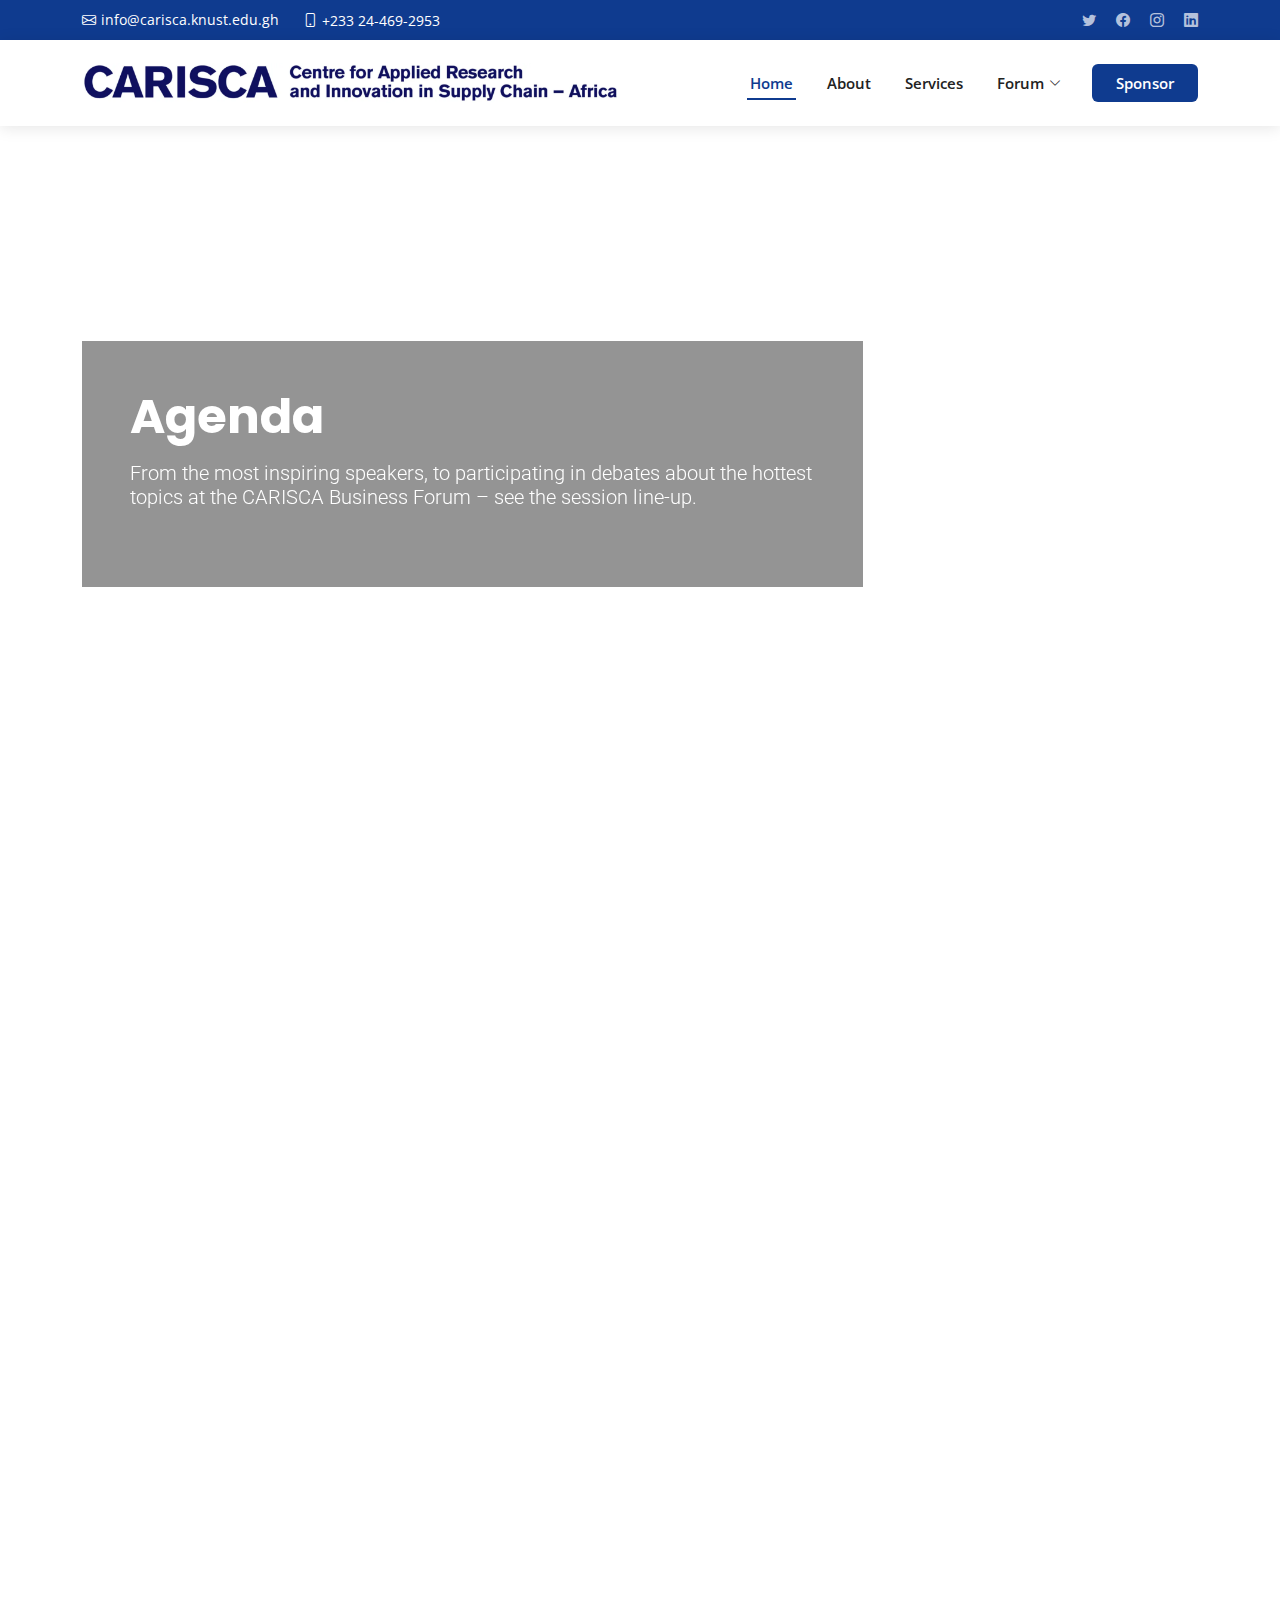
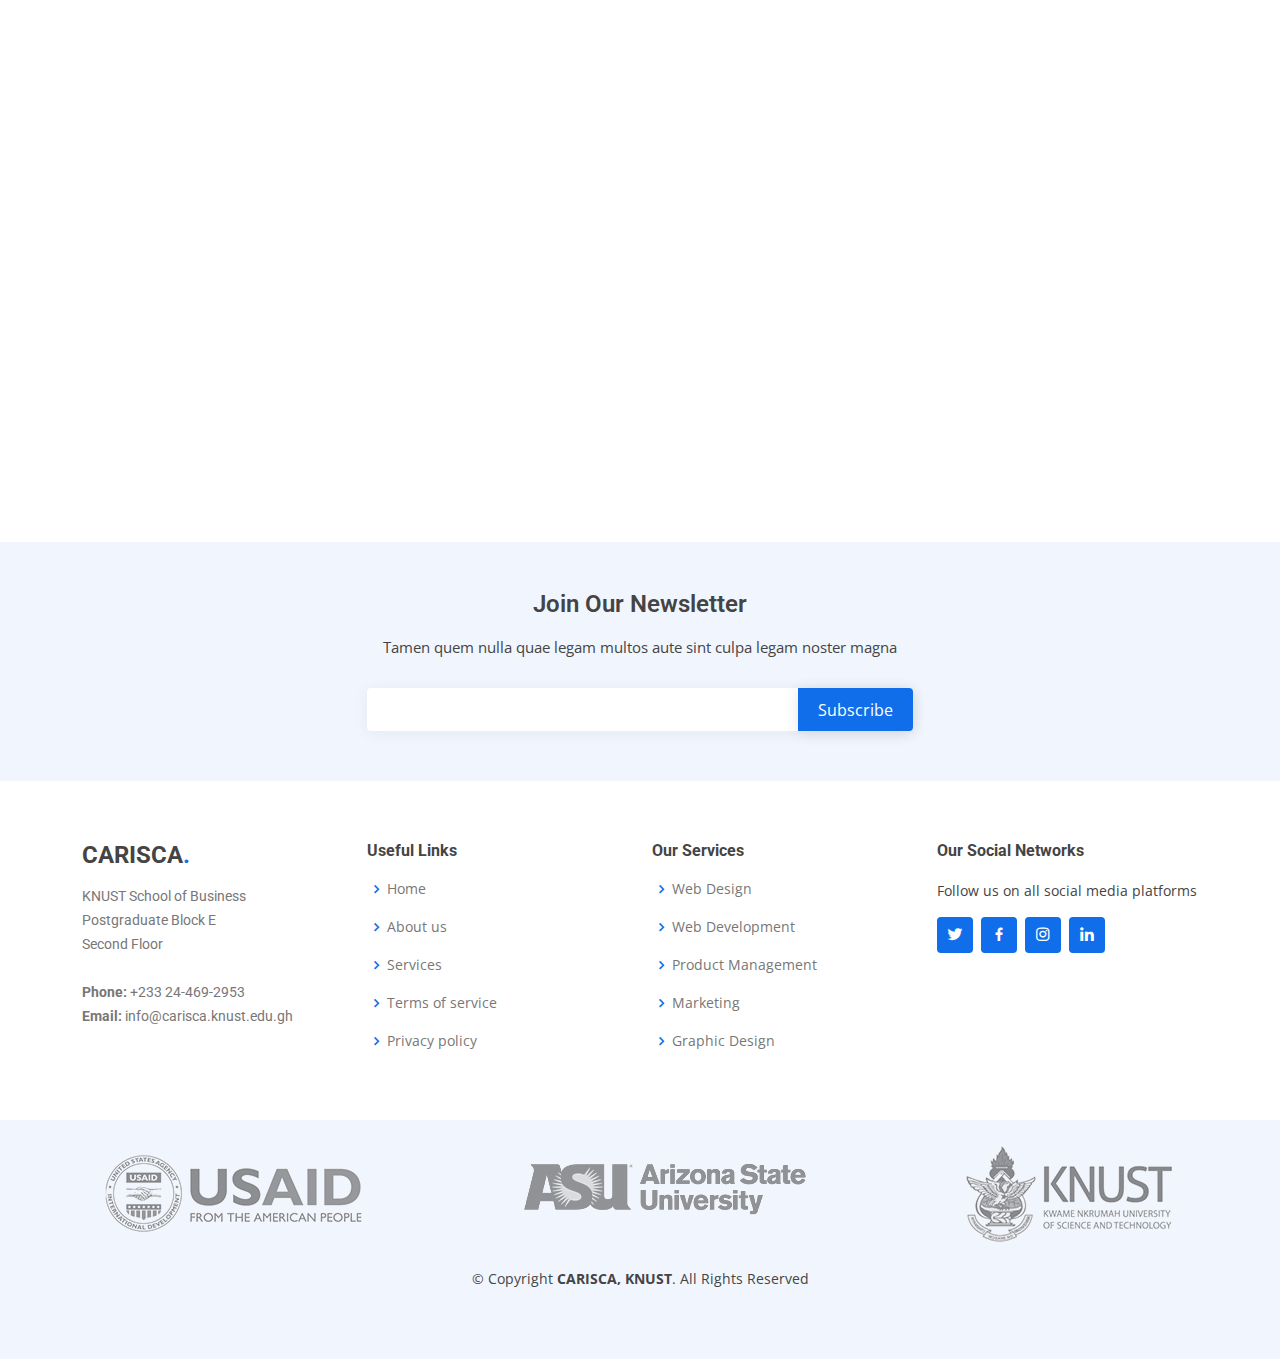
==== agenda.html @ 2a976075 "Done" ====
<!DOCTYPE html>
<html lang="en">

<head>
  <meta charset="utf-8">
  <meta content="width=device-width, initial-scale=1.0" name="viewport">

  <title>CARISCA Buisness Forum - Navigating the Future of Supply Chains in Africa</title>
  <meta content="" name="description">
  <meta content="" name="keywords">

  <!-- Favicons -->
  <link rel="apple-touch-icon" sizes="180x180" href="./public/android-chrome-192x192.png">
  <link rel="icon" type="image/png" sizes="32x32" href="./public/favicon-32x32.png">
  <link rel="icon" type="image/png" sizes="16x16" href="./public/favicon-16x16.png">
  <link rel="manifest" href="./public/site.webmanifest">

  <!-- Google Fonts -->
  <link href="https://fonts.googleapis.com/css?family=Open+Sans:300,300i,400,400i,600,600i,700,700i|Roboto:300,300i,400,400i,500,500i,600,600i,700,700i|Poppins:300,300i,400,400i,500,500i,600,600i,700,700i" rel="stylesheet">

  <!-- Vendor CSS Files -->
  <link href="assets/vendor/aos/aos.css" rel="stylesheet">
  <link href="assets/vendor/bootstrap/css/bootstrap.min.css" rel="stylesheet">
  <link href="assets/vendor/bootstrap-icons/bootstrap-icons.css" rel="stylesheet">
  <link href="assets/vendor/boxicons/css/boxicons.min.css" rel="stylesheet">
  <link href="assets/vendor/glightbox/css/glightbox.min.css" rel="stylesheet">
  <link href="assets/vendor/swiper/swiper-bundle.min.css" rel="stylesheet">

  <!-- Template Main CSS File -->
  <link href="assets/css/style.css" rel="stylesheet">

</head>

<body>

  <!-- ======= Top Bar ======= -->
  <section id="topbar" class="d-flex align-items-center">
    <div class="container d-flex justify-content-center justify-content-md-between">
      <div class="contact-info d-flex align-items-center">
        <i class="bi bi-envelope d-flex align-items-center"><a href="mailto:contact@example.com">info@carisca.knust.edu.gh</a></i>
        <i class="bi bi-phone d-flex align-items-center ms-4"><span>+233 24-469-2953</span></i>
      </div>
      <div class="social-links d-none d-md-flex align-items-center">
        <a href="#" class="twitter"><i class="bi bi-twitter"></i></a>
        <a href="https://www.facebook.com/carisca.supply.chain" target="_blank" class="facebook"><i class="bi bi-facebook"></i></a>
        <a href="#" class="instagram"><i class="bi bi-instagram"></i></a>
        <a href="https://www.linkedin.com/company/carisca/" target="_blank" class="linkedin"><i class="bi bi-linkedin"></i></i></a>
      </div>
    </div>
  </section>

  <!-- ======= Header ======= -->
  <header id="header" class="d-flex align-items-center">
    <div class="container d-flex align-items-center justify-content-between">

      <!-- <h1 class="logo"><a href="index.html"><img src="./assets/img/logo.webp" alt=""><span>.</span></a></h1> -->
      <!-- Uncomment below if you prefer to use an image logo -->
      <a href="index.html" class="logo"><img src="assets/img/logo.webp" alt="logo"></a>

      <nav id="navbar" class="navbar">
        <ul>
          <li><a class="nav-link scrollto active" href="./index.html">Home</a></li>
          <li><a class="nav-link scrollto" href="./index.html#about">About</a></li>
          <li><a class="nav-link scrollto" href="./index.html#services">Services</a></li>
          <!-- <li><a class="nav-link scrollto " href="#portfolio">Portfolio</a></li> -->
          <li class="dropdown"><a href="#"><span>Forum</span> <i class="bi bi-chevron-down"></i></a>
            <ul>
              <li><a href="./agenda.html">Agenda</a></li>
              <li><a href="./speakers.html">Speakers</a></li>
              <!-- <li><a href="#">Drop Down 3</a></li>
              <li><a href="#">Drop Down 4</a></li> -->
            </ul>
          </li>
        
          <li><a class="nav-link scrollto btn btn-primary text-white px-lg-4 px-2 py-2 mx-lg-0 mx-3" href="./sponsors.html" style="background-color: rgb(15, 59, 143);">Sponsor</a></li>
        </ul>
        <i class="bi bi-list mobile-nav-toggle"></i>
      </nav><!-- .navbar -->

    </div>
  </header><!-- End Header -->

  <!-- ======= Hero Section ======= -->
  <section id="hero" class="d-flex align-items-center justify-content-start sponsor">
    <div class="container d-flex flex-column justify-content-start align-items-start sponsor" data-aos="zoom-out" data-aos-delay="100">
     <div class="container-bg d-flex flex-column justify-content-start align-items-start sponsor px-lg-5 px-5">
      <h1 class="text-start container-heading">Agenda</h1>
      <!-- <h2 class="mb-0 pb-0 fw-light text-start">at the 2024 CARISCA Business Forum</h2> -->
      <h2 class="text-start mt-3 fw-light fs-5">From the most inspiring speakers, to participating in debates about the hottest topics at the CARISCA Business Forum – see the session line-up. </h2>
      <div class="countdown d-flex justify-content-center d-none" data-count="2024/06/29">
       
      </div>
      <div class="d-flex justify-content-center my-0 py-0">
        <!-- <a href="#about" class="btn-get-started scrollto py-lg-4 px-lg-5 py-3 px-3">GET STARTED</a> -->
        <!-- <a href="https://www.youtube.com/watch?v=jDDaplaOz7Q" class="glightbox btn-watch-video"><i class="bi bi-play-circle"></i><span>Watch Video</span></a> -->
      </div>
     </div>
    </div>
  </section><!-- End Hero -->

  <main id="main">

     <!-- ======= Portfolio Section ======= -->
    <section id="portfolio" class="portfolio">
      <div class="container" data-aos="fade-up">

        <div class="section-title">
          <h2>Agenda</h2>
          <h3>Check our <span>Outline</span></h3>
          <!-- <p>Ut possimus qui ut temporibus culpa velit eveniet modi omnis est adipisci expedita at voluptas atque vitae autem.</p> -->
        </div>

        <div class="row" data-aos="fade-up" data-aos-delay="100">
          <div class="col-lg-12 d-flex justify-content-center">
            <ul class="d-flex gap-3" id="portfolio-flters">
              <!-- <li data-filter="*" class="filter-active">All</li> -->
              <li class="d-flex active flex-column justify-content-start align-items-start btn btn-secondary text-white rounded-0 py-3 px-4" data-filter="*">
                <span>All</span>
                <span class="fs-3">Days</span>
              </li>
              <li class="d-flex  flex-column justify-content-start align-items-start btn btn-secondary text-white rounded-0 py-3 px-4" data-filter=".filter-app">
                <span>Mon</span>
                <span class="fs-3">29th</span>
              </li>
              <li class="d-flex flex-column justify-content-start align-items-start btn btn-secondary text-white rounded-0 py-3 px-4" data-filter=".filter-card">  <span>Tue</span>
                <span class="fs-3">30th</span></li>
              <!-- <li data-filter=".filter-web">Web</li> -->
            </ul>
          </div>
        </div>

        <div class="row portfolio-container" data-aos="fade-up" data-aos-delay="200">

          <div class="portfolio-item filter-app">


           <div>
            <div class="d-flex align-items-center mb-2 gap-3">
              <span class="text-nowrap fw-bold">10:00 (GMT)</span><span style="height: 1px; width: 100%; background-color: black;"></span>
            </div>
            <div class="d-flex" >
              <div style="height: 8rem; width: 8rem;">
                <img src="https://ucarecdn.com/b5e0e4f6-4a19-4323-9540-49d0b936130b/" class="img-fluid" alt="">
              </div>
              <div class="d-flex justify-content-between align-items-center w-100">
                <div class="h-100 d-flex flex-column py-4 mx-2">
                  <span class="text-secondary">CONFERENCE . 10:00 - 12:00</span>
                  <a href="#" class="fw-bold d-block text-dark mt-3">KEYNOTE 1</a>
                </div>
                <div class="h-100 d-flex flex-column py-4 mx-2">
                  <span class="text-secondary">SPONSORED BY</span>
                  <a href="#" class="fw-bold d-block text-dark mt-3">CARISCA</a>
                </div>

              </div>
            </div>
           </div>


           <div class="my-4">
            <div class="d-flex align-items-center mb-2 gap-3">
              <span class="text-nowrap fw-bold">12:00 (GMT)</span><span style="height: 1px; width: 100%; background-color: black;"></span>
            </div>
            <div class="d-flex" >
              <div style="height: 8rem; width: 8rem;">
                <img src="https://ucarecdn.com/f7b6868a-5d9a-4ca3-bba3-954fb59bf1e2/" class="img-fluid" alt="">
              </div>
              <div class="h-100 d-flex flex-column py-4 mx-2">
                <span class="text-secondary">CONFERENCE . 10:00 - 12:00</span>
                <a href="#" class="fw-bold d-block text-dark mt-3">Importance of supply chain</a>
              </div>
            </div>
           </div>

           <div class="my-4">
            <div class="d-flex align-items-center mb-2 gap-3">
              <span class="text-nowrap fw-bold">3:00 (GMT)</span><span style="height: 1px; width: 100%; background-color: black;"></span>
            </div>
            <div class="d-flex" >
              <div style="height: 8rem; width: 8rem;">
                <img src="https://ucarecdn.com/828ec347-2ff7-4344-a087-431bdce0287c/" class="img-fluid" alt="">
              </div>
              <div class="h-100 d-flex flex-column py-4 mx-2">
                <span class="text-secondary">CONFERENCE . 10:00 - 12:00</span>
                <a href="#" class="fw-bold d-block text-dark mt-3">Navigating the future of supply chain</a>
              </div>
            </div>
           </div>


          </div>


          <div class="portfolio-item filter-card">

            <div class="my-4">
              <div class="d-flex align-items-center mb-2 gap-3">
                <span class="text-nowrap fw-bold">12:00 (GMT)</span><span style="height: 1px; width: 100%; background-color: black;"></span>
              </div>
              <div class="d-flex" >
                <div style="height: 8rem; width: 8rem;">
                  <img src="https://ucarecdn.com/f7b6868a-5d9a-4ca3-bba3-954fb59bf1e2/" class="img-fluid" alt="">
                </div>
                <div class="h-100 d-flex flex-column py-4 mx-2">
                  <span class="text-secondary">CONFERENCE . 10:00 - 12:00</span>
                  <a href="#" class="fw-bold d-block text-dark mt-3">Importance of supply chain</a>
                </div>
              </div>
             </div>

             <div class="my-4">
              <div class="d-flex align-items-center mb-2 gap-3">
                <span class="text-nowrap fw-bold">3:00 (GMT)</span><span style="height: 1px; width: 100%; background-color: black;"></span>
              </div>
              <div class="d-flex" >
                <div style="height: 8rem; width: 8rem;">
                  <img src="https://ucarecdn.com/828ec347-2ff7-4344-a087-431bdce0287c/" class="img-fluid" alt="">
                </div>
                <div class="d-flex justify-content-between align-items-center w-100">

                  <div class="h-100 d-flex flex-column py-4 mx-2">
                    <span class="text-secondary">CONFERENCE . 10:00 - 12:00</span>
                    <a href="#" class="fw-bold d-block text-dark mt-3">Business Forum</a>
                  </div>
                  <div class="h-100 d-flex flex-column py-4 mx-2">
                    <span class="text-secondary">SPONSORED BY</span>
                    <a href="#" class="fw-bold d-block text-dark mt-3">KNUST</a>
                  </div>
                </div>
              </div>
             </div>


 
 
           </div>

          

        </div>

      </div>
    </section> 
  </main>
    
    <!-- End Portfolio Section  -->
   


  <!-- ======= Footer ======= -->
  <footer id="footer">

    <div class="footer-newsletter">
      <div class="container">
        <div class="row justify-content-center">
          <div class="col-lg-6">
            <h4>Join Our Newsletter</h4>
            <p>Tamen quem nulla quae legam multos aute sint culpa legam noster magna</p>
            <form action="" method="post">
              <input type="email" name="email"><input type="submit" value="Subscribe">
            </form>
          </div>
        </div>
      </div>
    </div>

    <div class="footer-top">
      <div class="container">
        <div class="row">

          <div class="col-lg-3 col-md-6 footer-contact">
            <h3>CARISCA<span>.</span></h3>
            <p>
              KNUST School of Business

<br>
Postgraduate Block E<br>
Second Floor  <br><br>
              <strong>Phone:</strong> +233 24-469-2953<br>
              <strong>Email:</strong> info@carisca.knust.edu.gh<br>
            </p>
          </div>

          <div class="col-lg-3 col-md-6 footer-links">
            <h4>Useful Links</h4>
            <ul>
              <li><i class="bx bx-chevron-right"></i> <a href="#">Home</a></li>
              <li><i class="bx bx-chevron-right"></i> <a href="#">About us</a></li>
              <li><i class="bx bx-chevron-right"></i> <a href="#">Services</a></li>
              <li><i class="bx bx-chevron-right"></i> <a href="#">Terms of service</a></li>
              <li><i class="bx bx-chevron-right"></i> <a href="#">Privacy policy</a></li>
            </ul>
          </div>

          <div class="col-lg-3 col-md-6 footer-links">
            <h4>Our Services</h4>
            <ul>
              <li><i class="bx bx-chevron-right"></i> <a href="#">Web Design</a></li>
              <li><i class="bx bx-chevron-right"></i> <a href="#">Web Development</a></li>
              <li><i class="bx bx-chevron-right"></i> <a href="#">Product Management</a></li>
              <li><i class="bx bx-chevron-right"></i> <a href="#">Marketing</a></li>
              <li><i class="bx bx-chevron-right"></i> <a href="#">Graphic Design</a></li>
            </ul>
          </div>

          <div class="col-lg-3 col-md-6 footer-links">
            <h4>Our Social Networks</h4>
            <p>Follow us on all social media platforms</p>
            <div class="social-links mt-3">
              <a href="#" class="twitter"><i class="bx bxl-twitter"></i></a>
              <a href="#" class="facebook"><i class="bx bxl-facebook"></i></a>
              <a href="#" class="instagram"><i class="bx bxl-instagram"></i></a>
              <!-- <a href="#" class="google-plus"><i class="bx bxl-skype"></i></a> -->
              <a href="#" class="linkedin"><i class="bx bxl-linkedin"></i></a>
            </div>
          </div>

        </div>
      </div>
    </div>

    <div class="container py-4 flex justify-content-center align-items-center">
     <img src="./assets/img/trilogo1.jpg" class="mx-auto d-block footer-img" alt="" style="mix-blend-mode: darken;">
     <p class="text-center mt-4"> &copy; Copyright <strong><span>CARISCA, KNUST</span></strong>. All Rights Reserved</p>
    </div>
   
    </div>
  </footer><!-- End Footer -->

  <div id="preloader"></div>
  <a href="#" class="back-to-top d-flex align-items-center justify-content-center"><i class="bi bi-arrow-up-short"></i></a>

  <!-- Vendor JS Files -->
  <script src="assets/vendor/purecounter/purecounter_vanilla.js"></script>
  <script src="assets/vendor/aos/aos.js"></script>
  <script src="assets/vendor/bootstrap/js/bootstrap.bundle.min.js"></script>
  <script src="assets/vendor/glightbox/js/glightbox.min.js"></script>
  <script src="assets/vendor/isotope-layout/isotope.pkgd.min.js"></script>
  <script src="assets/vendor/swiper/swiper-bundle.min.js"></script>
  <script src="assets/vendor/waypoints/noframework.waypoints.js"></script>
  <script src="assets/vendor/php-email-form/validate.js"></script>

  <!-- Template Main JS File -->
  <script src="assets/js/main.js"></script>

</body>

</html>
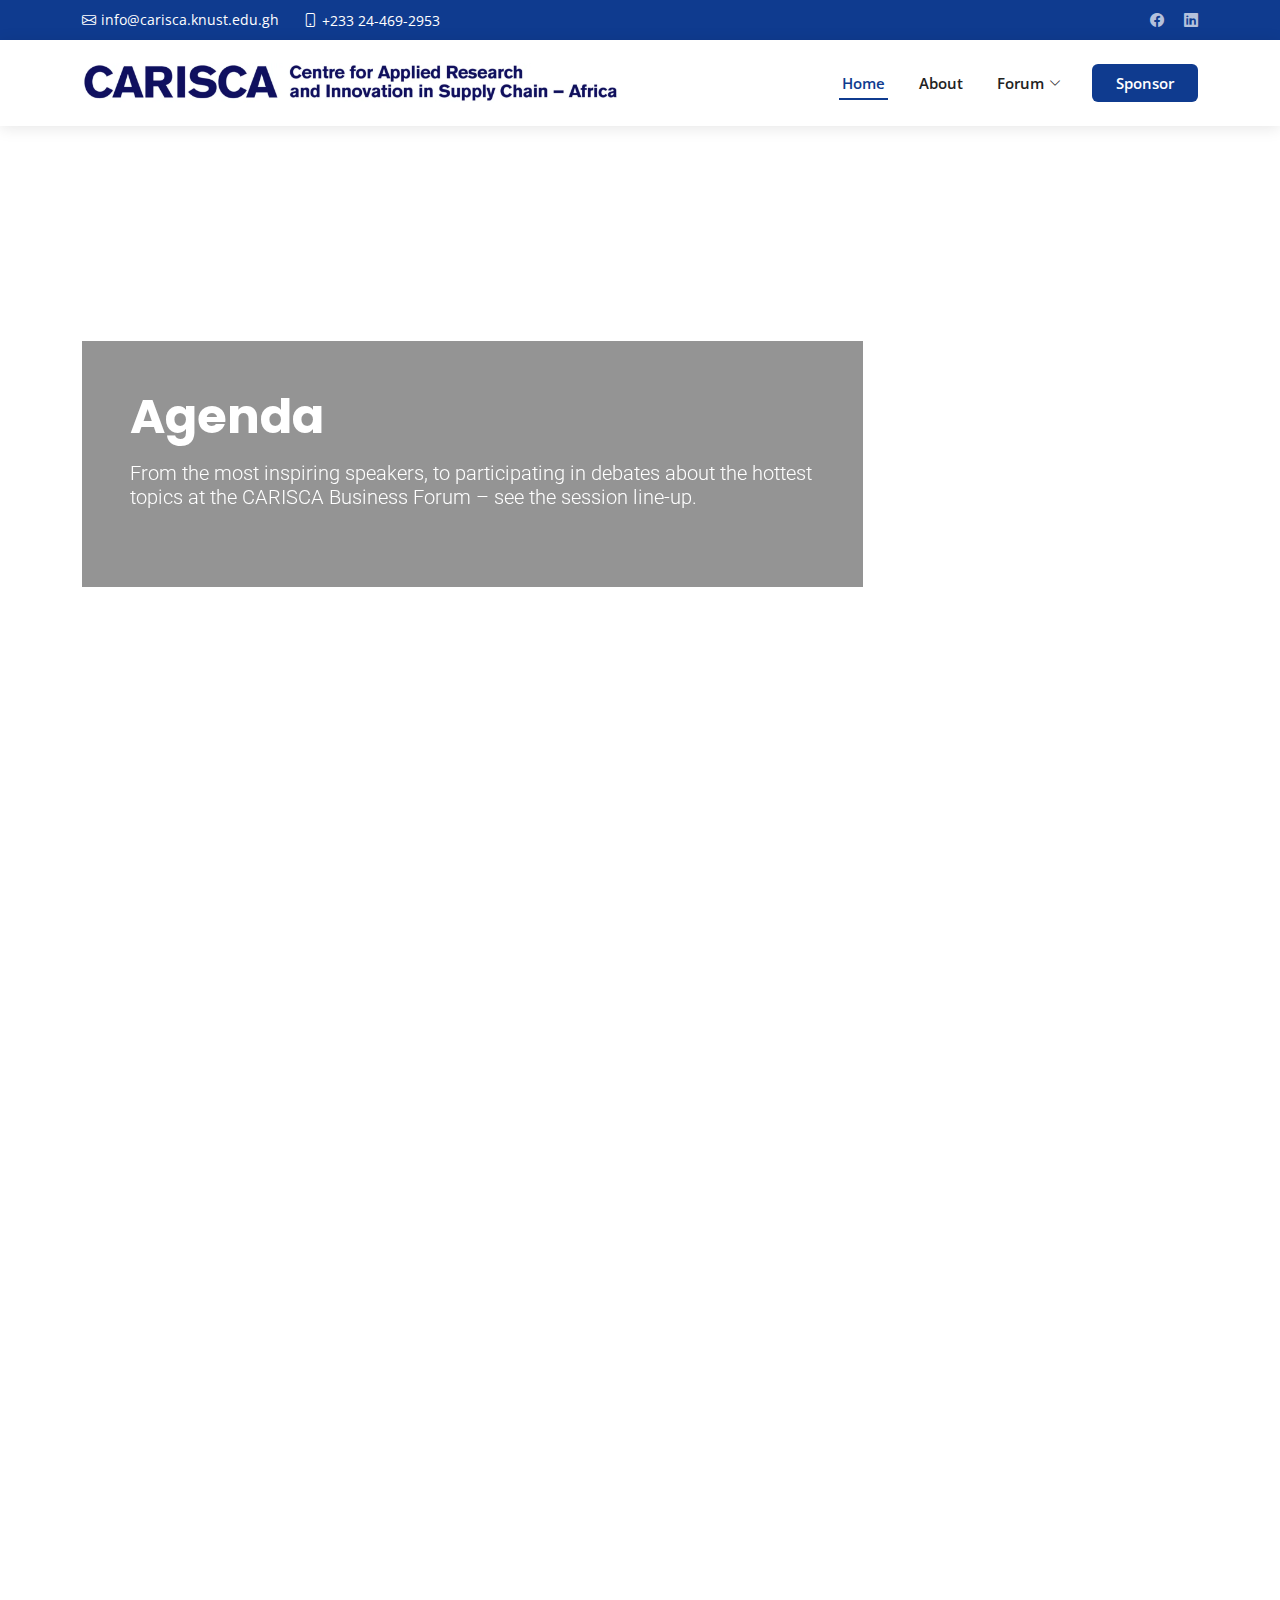
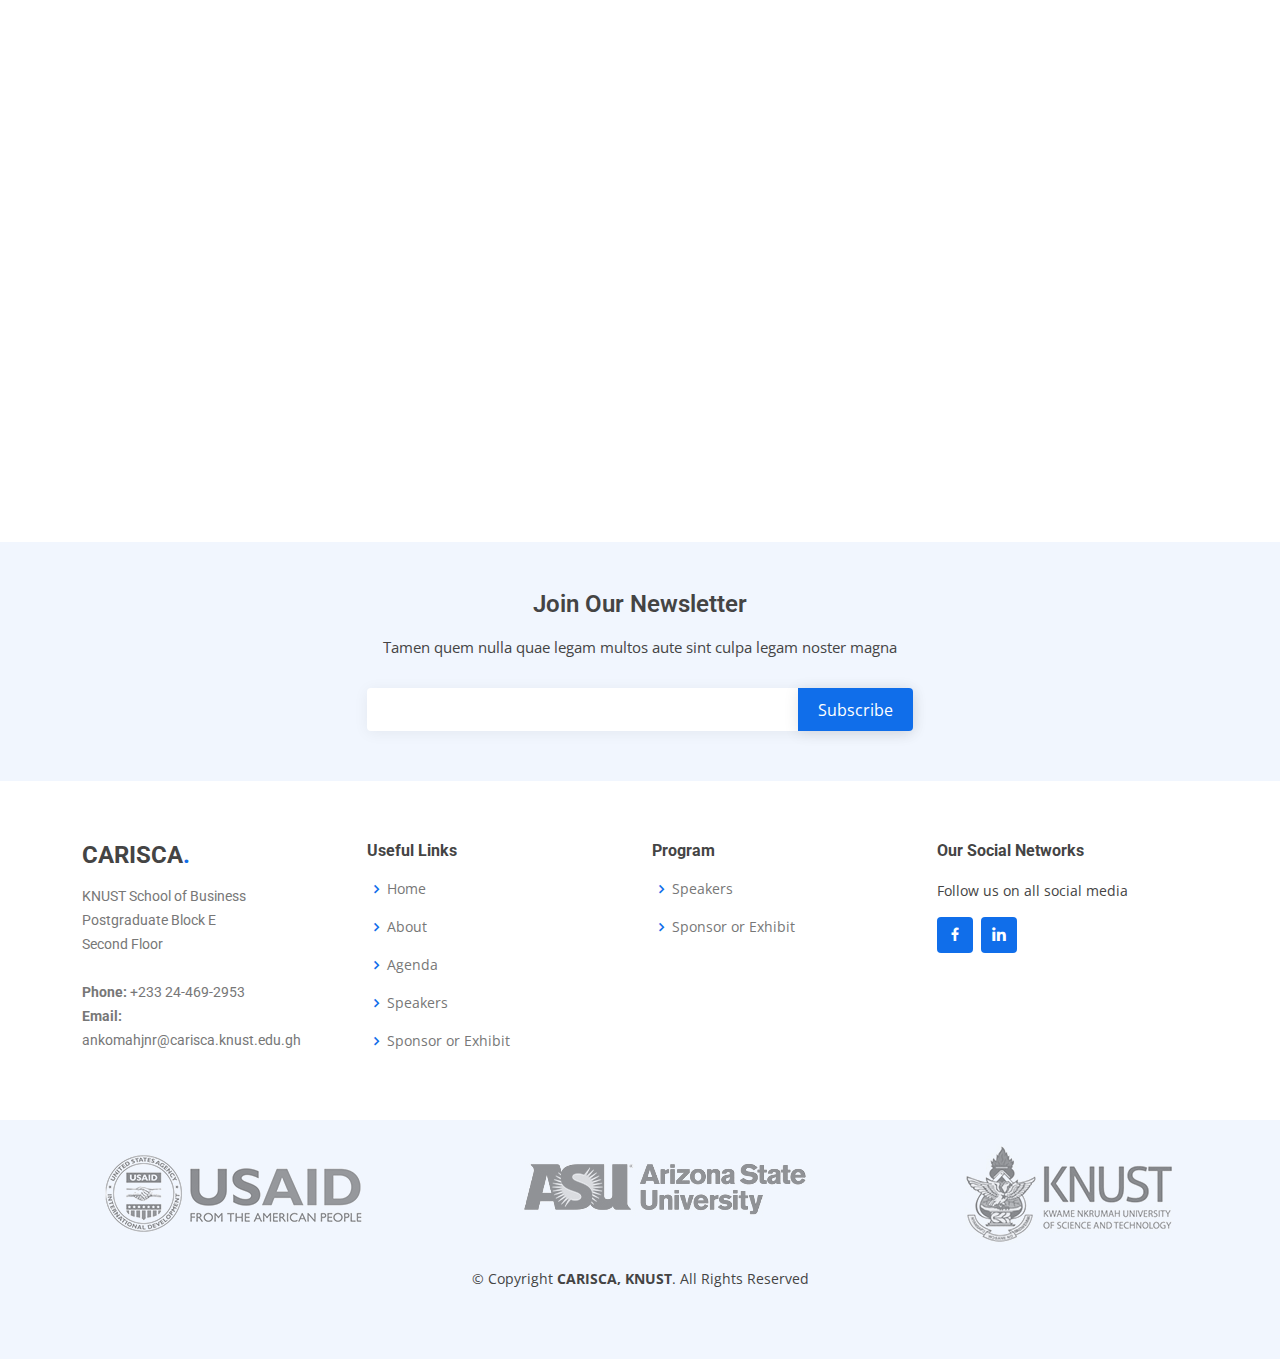
==== commit ba55244b: "Done" ====
--- a/agenda.html
+++ b/agenda.html
@@ -41,9 +41,8 @@
         <i class="bi bi-phone d-flex align-items-center ms-4"><span>+233 24-469-2953</span></i>
       </div>
       <div class="social-links d-none d-md-flex align-items-center">
-        <a href="#" class="twitter"><i class="bi bi-twitter"></i></a>
+       
         <a href="https://www.facebook.com/carisca.supply.chain" target="_blank" class="facebook"><i class="bi bi-facebook"></i></a>
-        <a href="#" class="instagram"><i class="bi bi-instagram"></i></a>
         <a href="https://www.linkedin.com/company/carisca/" target="_blank" class="linkedin"><i class="bi bi-linkedin"></i></i></a>
       </div>
     </div>
@@ -61,12 +60,12 @@
         <ul>
           <li><a class="nav-link scrollto active" href="./index.html">Home</a></li>
           <li><a class="nav-link scrollto" href="./index.html#about">About</a></li>
-          <li><a class="nav-link scrollto" href="./index.html#services">Services</a></li>
+          <!-- <li><a class="nav-link scrollto" href="./index.html#services">Services</a></li> -->
           <!-- <li><a class="nav-link scrollto " href="#portfolio">Portfolio</a></li> -->
           <li class="dropdown"><a href="#"><span>Forum</span> <i class="bi bi-chevron-down"></i></a>
             <ul>
               <li><a href="./agenda.html">Agenda</a></li>
-              <li><a href="./speakers.html">Speakers</a></li>
+              <!-- <li><a href="./speakers.html">Speakers</a></li> -->
               <!-- <li><a href="#">Drop Down 3</a></li>
               <li><a href="#">Drop Down 4</a></li> -->
             </ul>
@@ -229,16 +228,8 @@
                 </div>
               </div>
              </div>
-
-
- 
- 
            </div>
-
-          
-
-        </div>
-
+        </div>
       </div>
     </section> 
   </main>
@@ -269,15 +260,15 @@
         <div class="row">
 
           <div class="col-lg-3 col-md-6 footer-contact">
-            <h3>CARISCA<span>.</span></h3>
-            <p>
+              <h3>CARISCA<span>.</span></h3>
+              <p>
               KNUST School of Business
 
-<br>
-Postgraduate Block E<br>
-Second Floor  <br><br>
+              <br>
+              Postgraduate Block E<br>
+              Second Floor  <br><br>
               <strong>Phone:</strong> +233 24-469-2953<br>
-              <strong>Email:</strong> info@carisca.knust.edu.gh<br>
+              <strong>Email:</strong> ankomahjnr@carisca.knust.edu.gh<br>
             </p>
           </div>
 
@@ -285,31 +276,31 @@
             <h4>Useful Links</h4>
             <ul>
               <li><i class="bx bx-chevron-right"></i> <a href="#">Home</a></li>
-              <li><i class="bx bx-chevron-right"></i> <a href="#">About us</a></li>
-              <li><i class="bx bx-chevron-right"></i> <a href="#">Services</a></li>
-              <li><i class="bx bx-chevron-right"></i> <a href="#">Terms of service</a></li>
-              <li><i class="bx bx-chevron-right"></i> <a href="#">Privacy policy</a></li>
+              <li><i class="bx bx-chevron-right"></i> <a href="#">About</a></li>
+              <li><i class="bx bx-chevron-right"></i> <a href="#">Agenda</a></li>
+              <li><i class="bx bx-chevron-right"></i> <a href="#">Speakers</a></li>
+              <li><i class="bx bx-chevron-right"></i> <a href="#">Sponsor or Exhibit</a></li>
             </ul>
           </div>
 
           <div class="col-lg-3 col-md-6 footer-links">
-            <h4>Our Services</h4>
+            <h4>Program</h4>
             <ul>
-              <li><i class="bx bx-chevron-right"></i> <a href="#">Web Design</a></li>
-              <li><i class="bx bx-chevron-right"></i> <a href="#">Web Development</a></li>
-              <li><i class="bx bx-chevron-right"></i> <a href="#">Product Management</a></li>
+              <li><i class="bx bx-chevron-right"></i> <a href="#">Speakers</a></li>
+              <li><i class="bx bx-chevron-right"></i> <a href="#">Sponsor or Exhibit</a></li>
+              <!-- <li><i class="bx bx-chevron-right"></i> <a href="#">Product Management</a></li>
               <li><i class="bx bx-chevron-right"></i> <a href="#">Marketing</a></li>
-              <li><i class="bx bx-chevron-right"></i> <a href="#">Graphic Design</a></li>
+              <li><i class="bx bx-chevron-right"></i> <a href="#">Graphic Design</a></li> -->
             </ul>
           </div>
 
           <div class="col-lg-3 col-md-6 footer-links">
             <h4>Our Social Networks</h4>
-            <p>Follow us on all social media platforms</p>
+            <p>Follow us on all social media</p>
             <div class="social-links mt-3">
-              <a href="#" class="twitter"><i class="bx bxl-twitter"></i></a>
+              <!-- <a href="#" class="twitter"><i class="bx bxl-twitter"></i></a> -->
               <a href="#" class="facebook"><i class="bx bxl-facebook"></i></a>
-              <a href="#" class="instagram"><i class="bx bxl-instagram"></i></a>
+              <!-- <a href="#" class="instagram"><i class="bx bxl-instagram"></i></a> -->
               <!-- <a href="#" class="google-plus"><i class="bx bxl-skype"></i></a> -->
               <a href="#" class="linkedin"><i class="bx bxl-linkedin"></i></a>
             </div>
--- a/assets/css/style.css
+++ b/assets/css/style.css
@@ -538,8 +538,8 @@
 #hero .countdown div {
   text-align: center;
   margin: 10px;
-  width: 100px;
-  padding: 15px 0;
+  width: 70px;
+  padding: 5px 0;
   background: #ffffff25;
   border-top: 5px solid #fff;
   color: #fff;
@@ -1466,13 +1466,18 @@
   padding: 0;
   list-style: none;
   color: #444444;
-  text-align: center;
+  text-align: start;
   line-height: 20px;
   font-size: 14px;
 }
 
 .pricing .box ul li {
   padding-bottom: 16px;
+ /* list-style-image: url(../img/check-all.svg); */
+ list-style-position: inside;
+ list-style-type: decimal;
+ /* margin-left: 1rem; */
+ 
 }
 
 .pricing .box ul i {
@@ -1513,7 +1518,11 @@
 
 .pricing .featured h3 {
   color: #fff;
-  background: #106eea;
+  background: #daa520 ;
+}
+.pricing .featured-silver h3 {
+  color: #fff;
+  background: #d3d3d3 ;
 }
 
 .pricing .advanced {
@@ -1525,8 +1534,8 @@
   z-index: 1;
   font-size: 14px;
   padding: 1px 0 3px 0;
-  background: #106eea;
-  color: #fff;
+  background: #d3d3d3;
+  color: #747070;
 }
 
 /*--------------------------------------------------------------
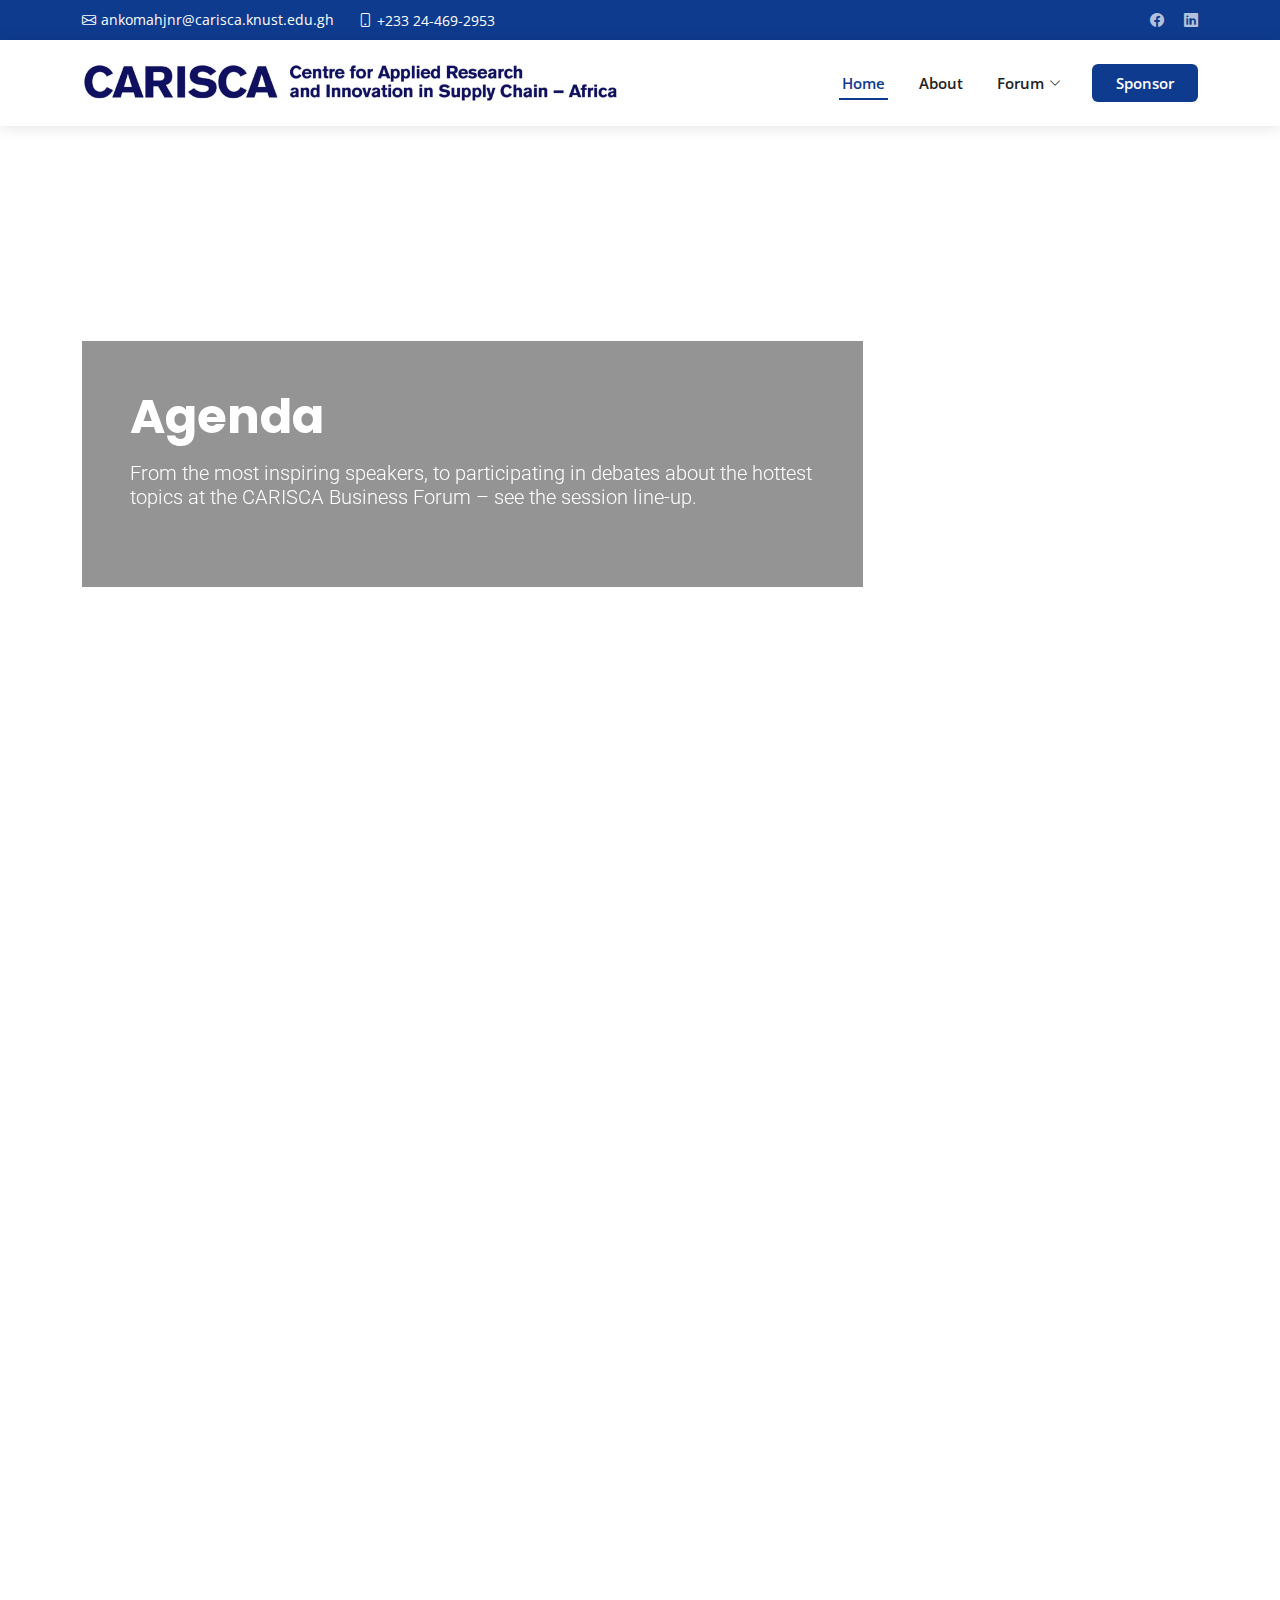
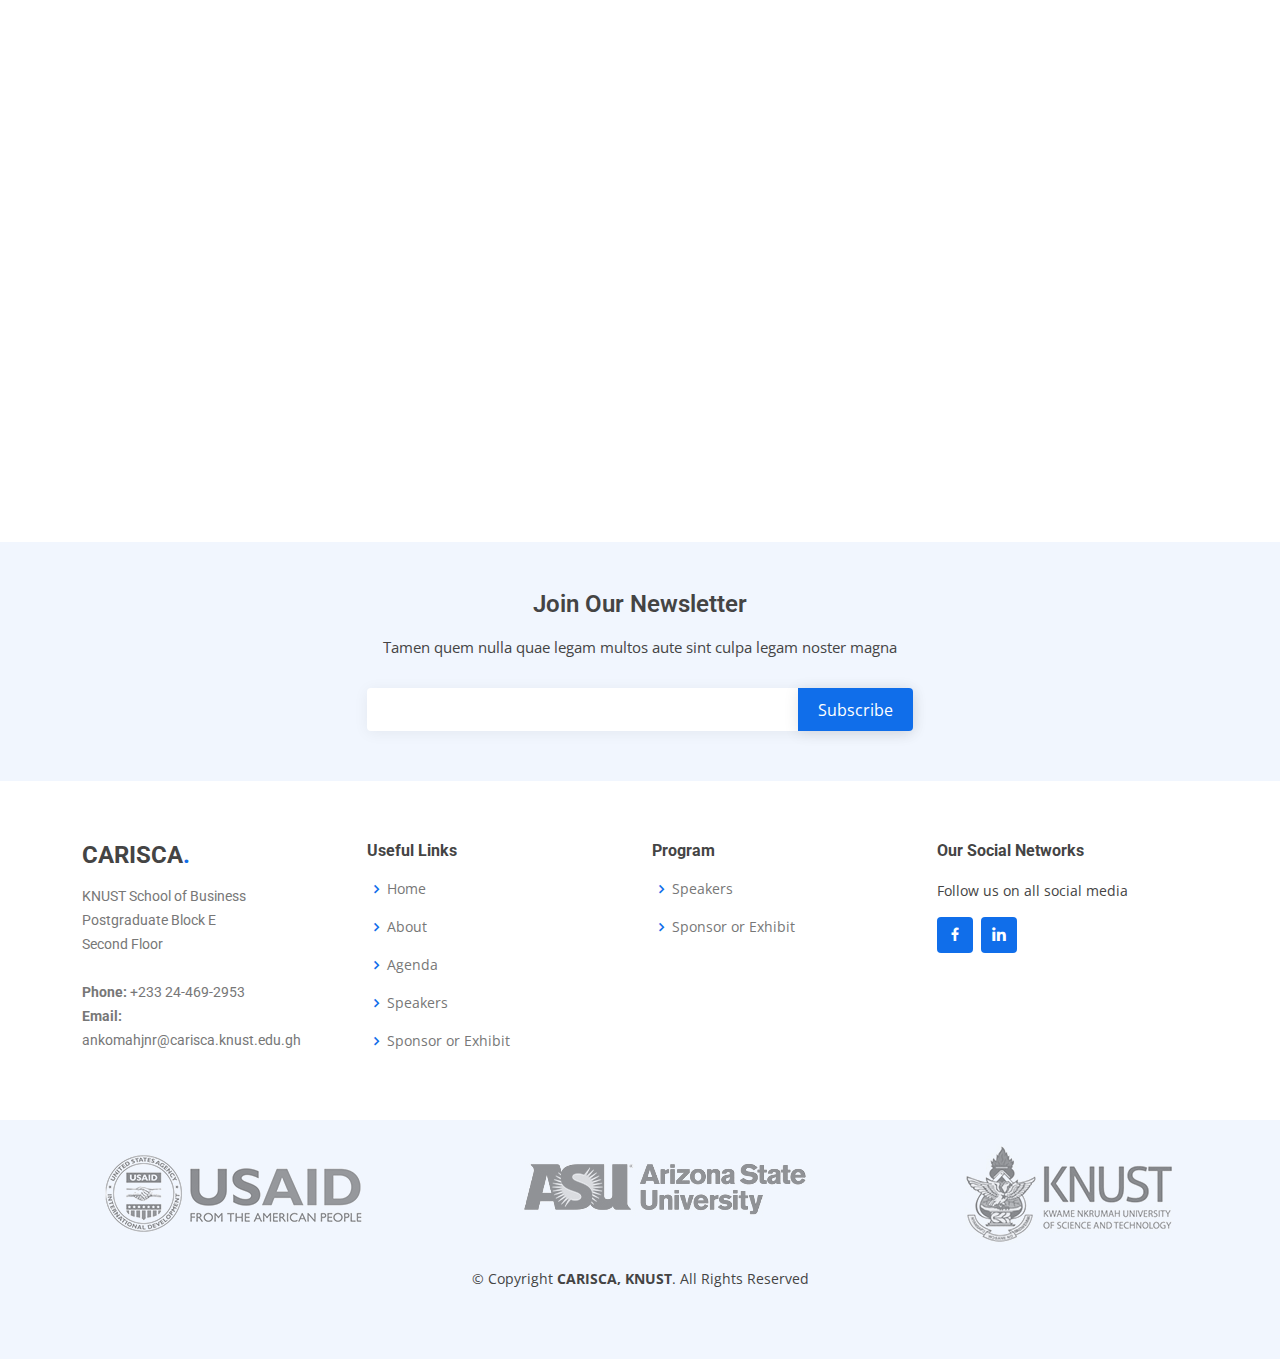
==== commit a86cac8d: "Done" ====
--- a/agenda.html
+++ b/agenda.html
@@ -37,7 +37,7 @@
   <section id="topbar" class="d-flex align-items-center">
     <div class="container d-flex justify-content-center justify-content-md-between">
       <div class="contact-info d-flex align-items-center">
-        <i class="bi bi-envelope d-flex align-items-center"><a href="mailto:contact@example.com">info@carisca.knust.edu.gh</a></i>
+        <i class="bi bi-envelope d-flex align-items-center"><a href="mailto:contact@example.com">ankomahjnr@carisca.knust.edu.gh</a></i>
         <i class="bi bi-phone d-flex align-items-center ms-4"><span>+233 24-469-2953</span></i>
       </div>
       <div class="social-links d-none d-md-flex align-items-center">
--- a/assets/css/style.css
+++ b/assets/css/style.css
@@ -1474,9 +1474,10 @@
 .pricing .box ul li {
   padding-bottom: 16px;
  /* list-style-image: url(../img/check-all.svg); */
- list-style-position: inside;
- list-style-type: decimal;
- /* margin-left: 1rem; */
+ list-style-position: outside;
+ /* list-style-type: symbols(); */
+ margin-left: 1rem;
+ margin-right: 1rem;
  
 }
 
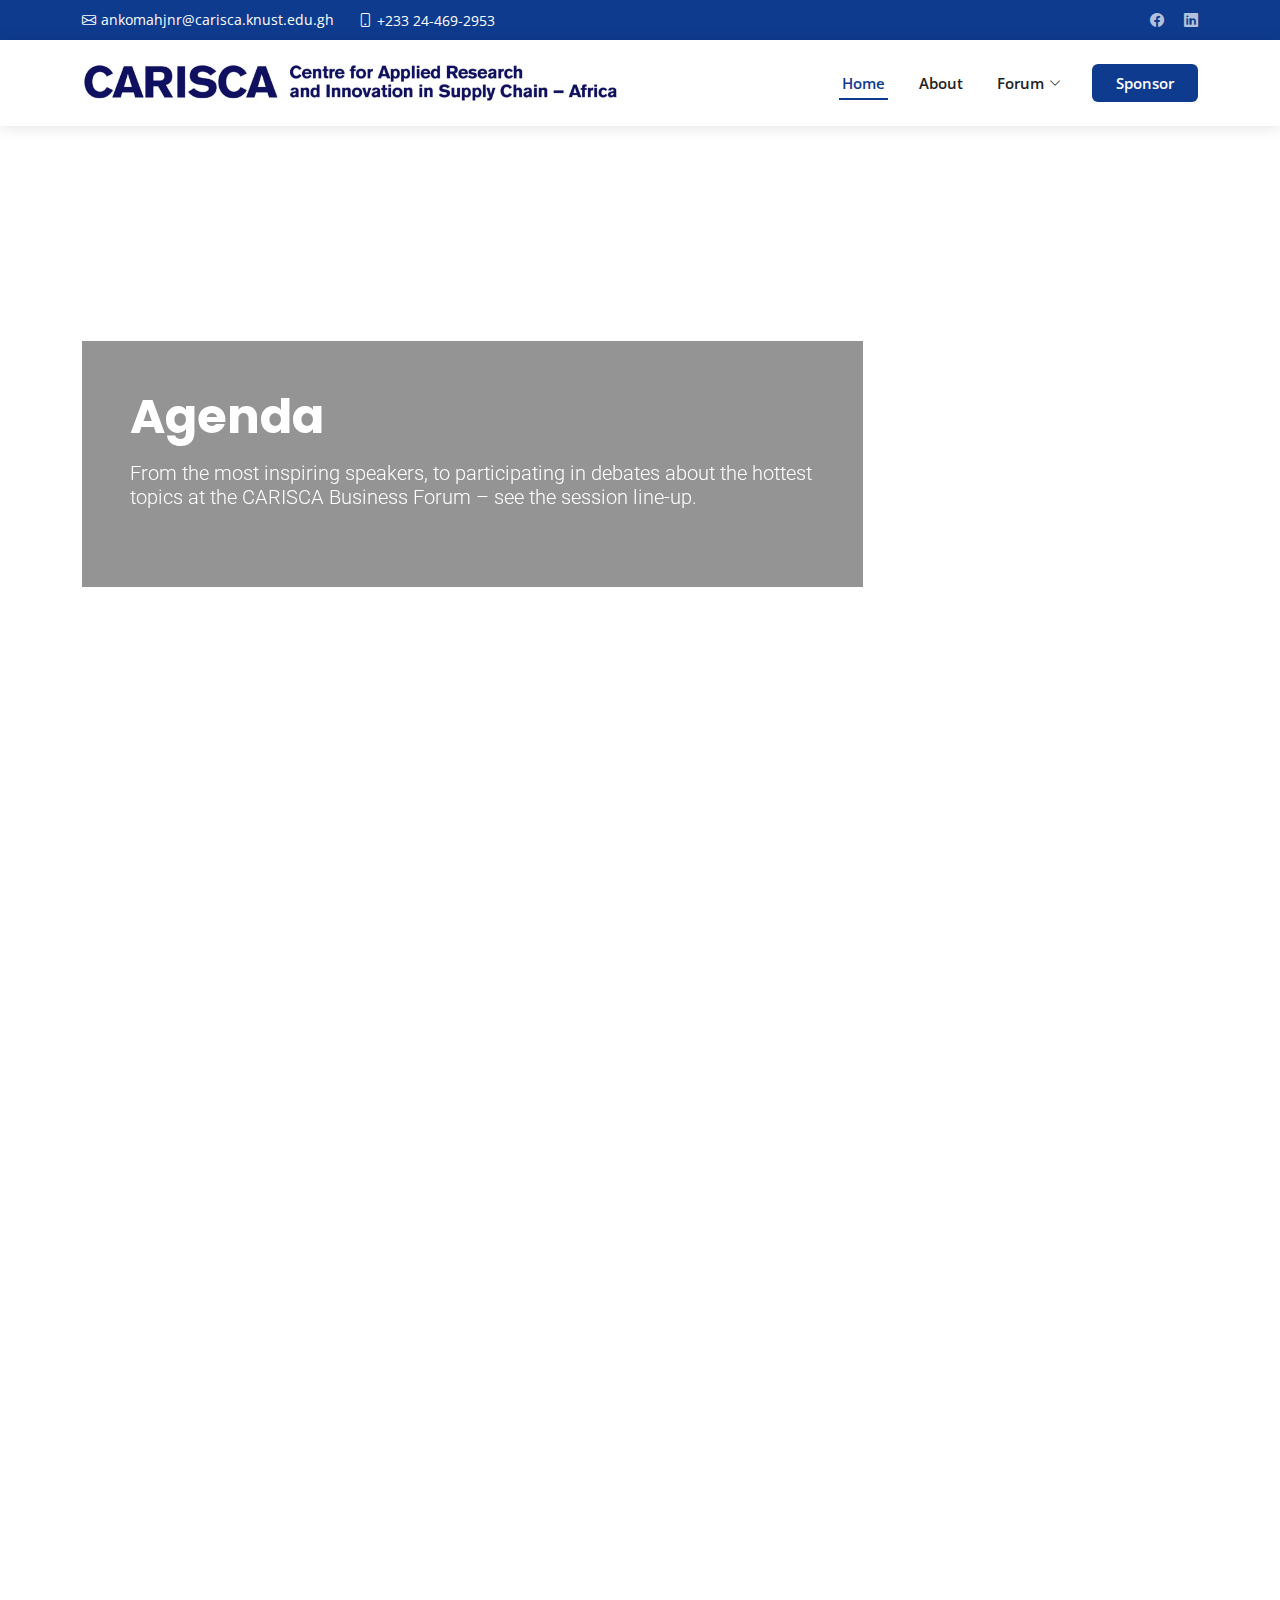
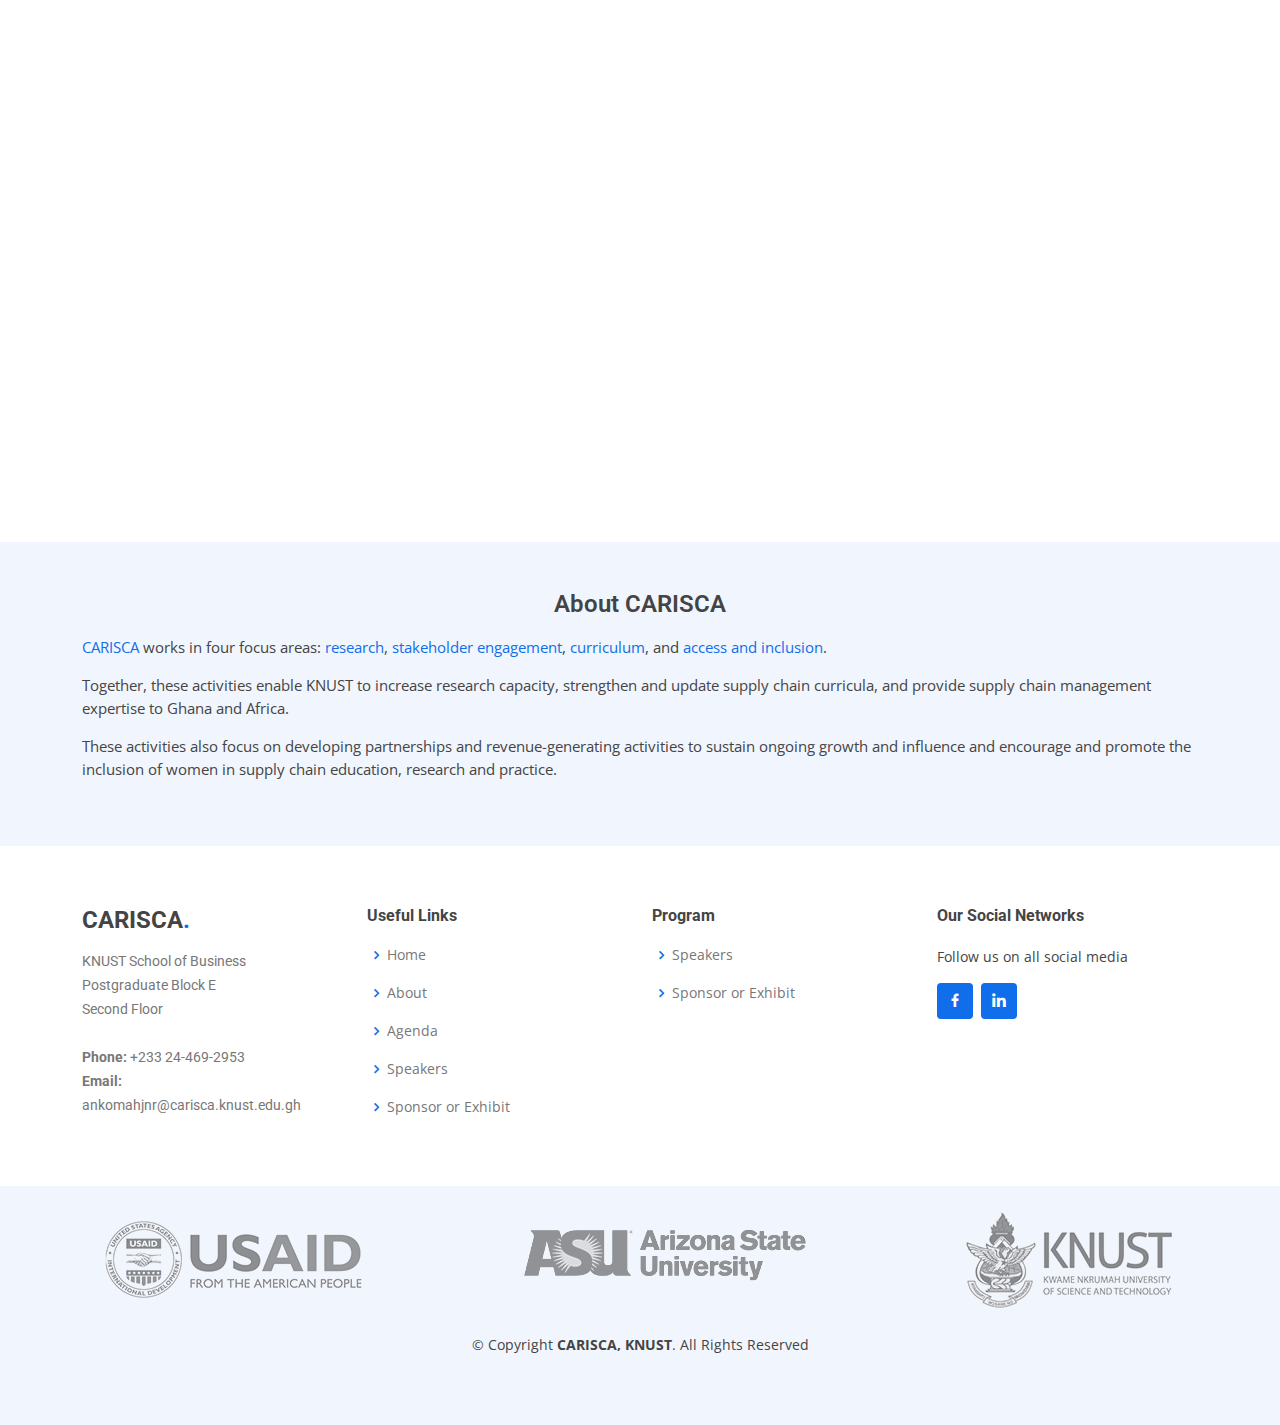
==== commit f2b3c35f: "Done" ====
--- a/agenda.html
+++ b/agenda.html
@@ -135,7 +135,7 @@
 
            <div>
             <div class="d-flex align-items-center mb-2 gap-3">
-              <span class="text-nowrap fw-bold">10:00 (GMT)</span><span style="height: 1px; width: 100%; background-color: black;"></span>
+              <span class="text-nowrap fw-bold">8:00AM (GMT)</span><span style="height: 1px; width: 100%; background-color: black;"></span>
             </div>
             <div class="d-flex" >
               <div style="height: 8rem; width: 8rem;">
@@ -243,15 +243,10 @@
 
     <div class="footer-newsletter">
       <div class="container">
-        <div class="row justify-content-center">
-          <div class="col-lg-6">
-            <h4>Join Our Newsletter</h4>
-            <p>Tamen quem nulla quae legam multos aute sint culpa legam noster magna</p>
-            <form action="" method="post">
-              <input type="email" name="email"><input type="submit" value="Subscribe">
-            </form>
-          </div>
-        </div>
+        <h4 class="text-center">About CARISCA</h4>
+        <p><a href="https://carisca.knust.edu.gh/" target="_blank">CARISCA</a> works in four focus areas: <a href="https://carisca.knust.edu.gh/component-1-research/">research</a>, <a href="https://carisca.knust.edu.gh/component-2-stakeholder-engagement/">stakeholder engagement</a>, <a href="https://carisca.knust.edu.gh/curricula-training/">curriculum</a>, and <a href="https://carisca.knust.edu.gh/access-inclusion/">access and inclusion</a>.</p>
+        <p>Together, these activities enable KNUST to increase research capacity, strengthen and update supply chain curricula, and provide supply chain management expertise to Ghana and Africa.</p>
+        <p>These activities also focus on developing partnerships and revenue-generating activities to sustain ongoing growth and influence and encourage and promote the inclusion of women in supply chain education, research and practice.</p>
       </div>
     </div>
 
--- a/assets/css/style.css
+++ b/assets/css/style.css
@@ -1744,7 +1744,7 @@
 #footer .footer-newsletter {
   padding: 50px 0;
   background: #f1f6fe;
-  text-align: center;
+  text-align: start;
   font-size: 15px;
 }
 
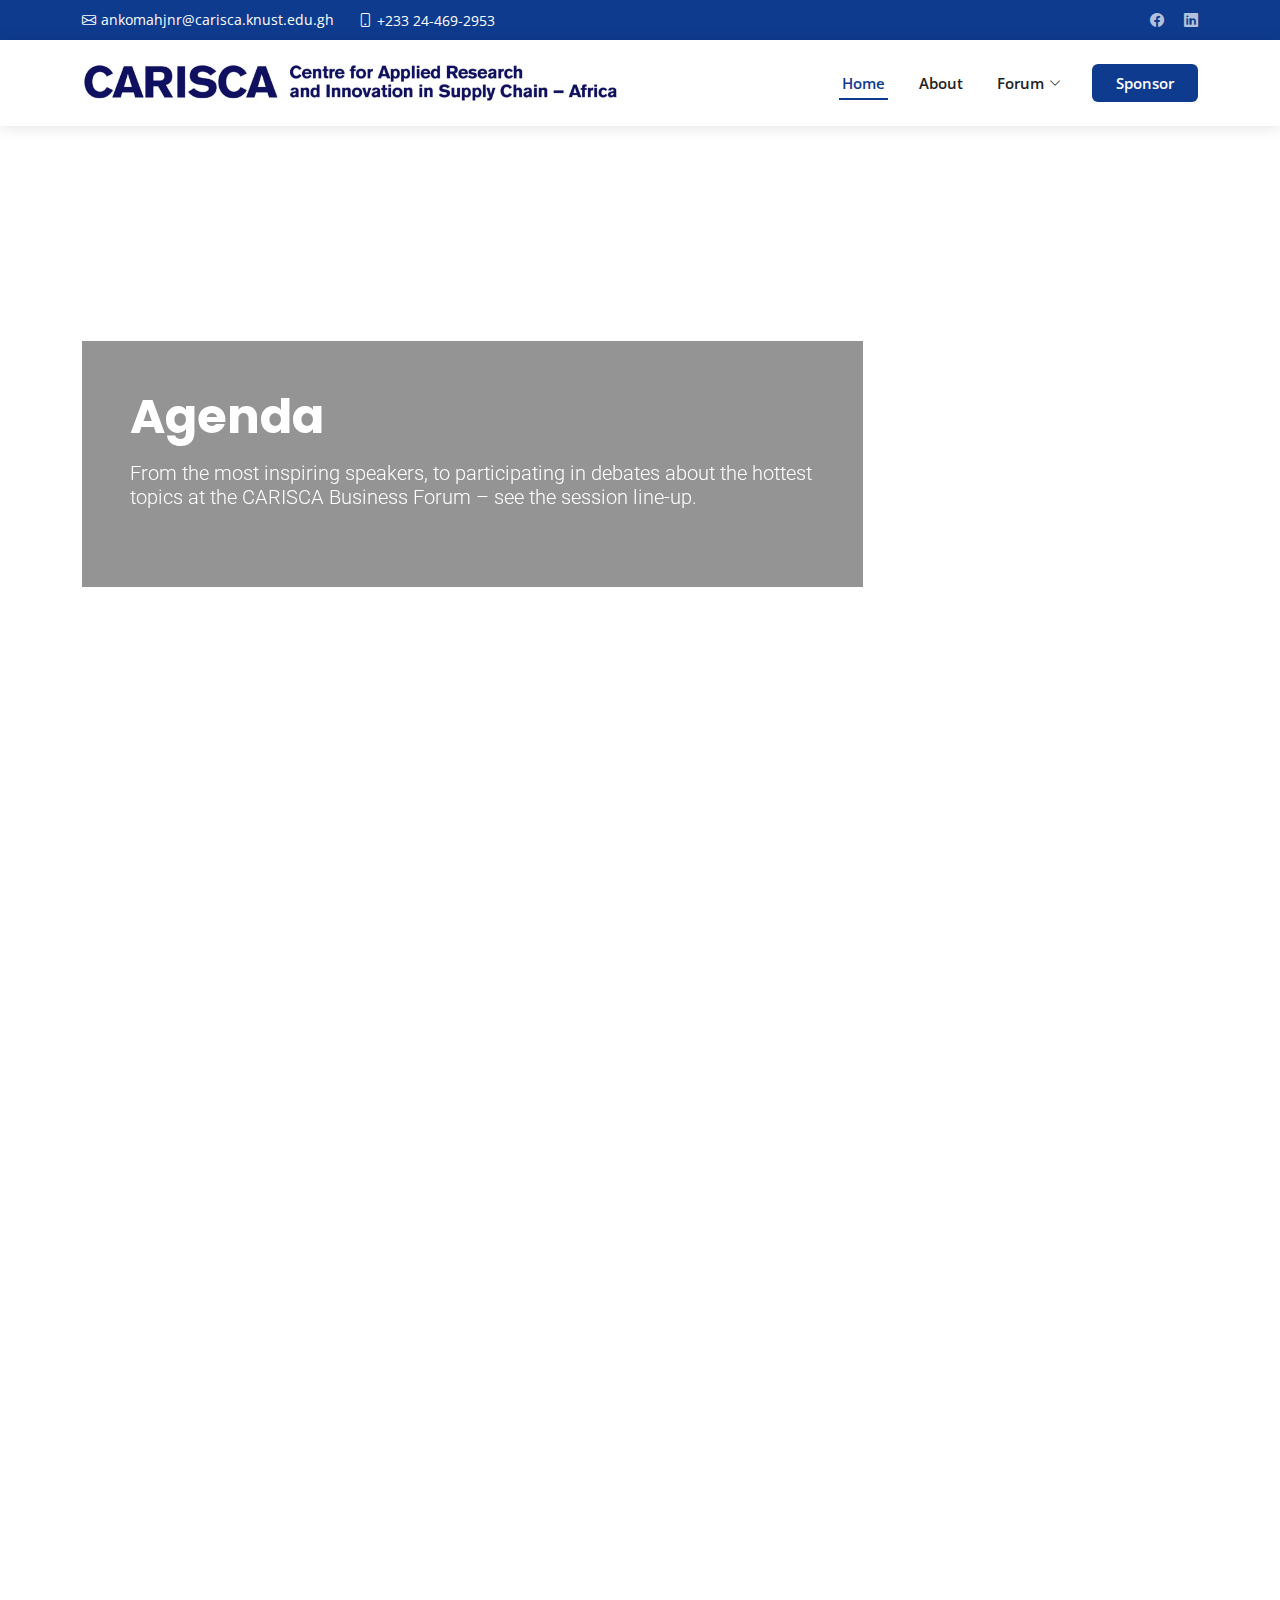
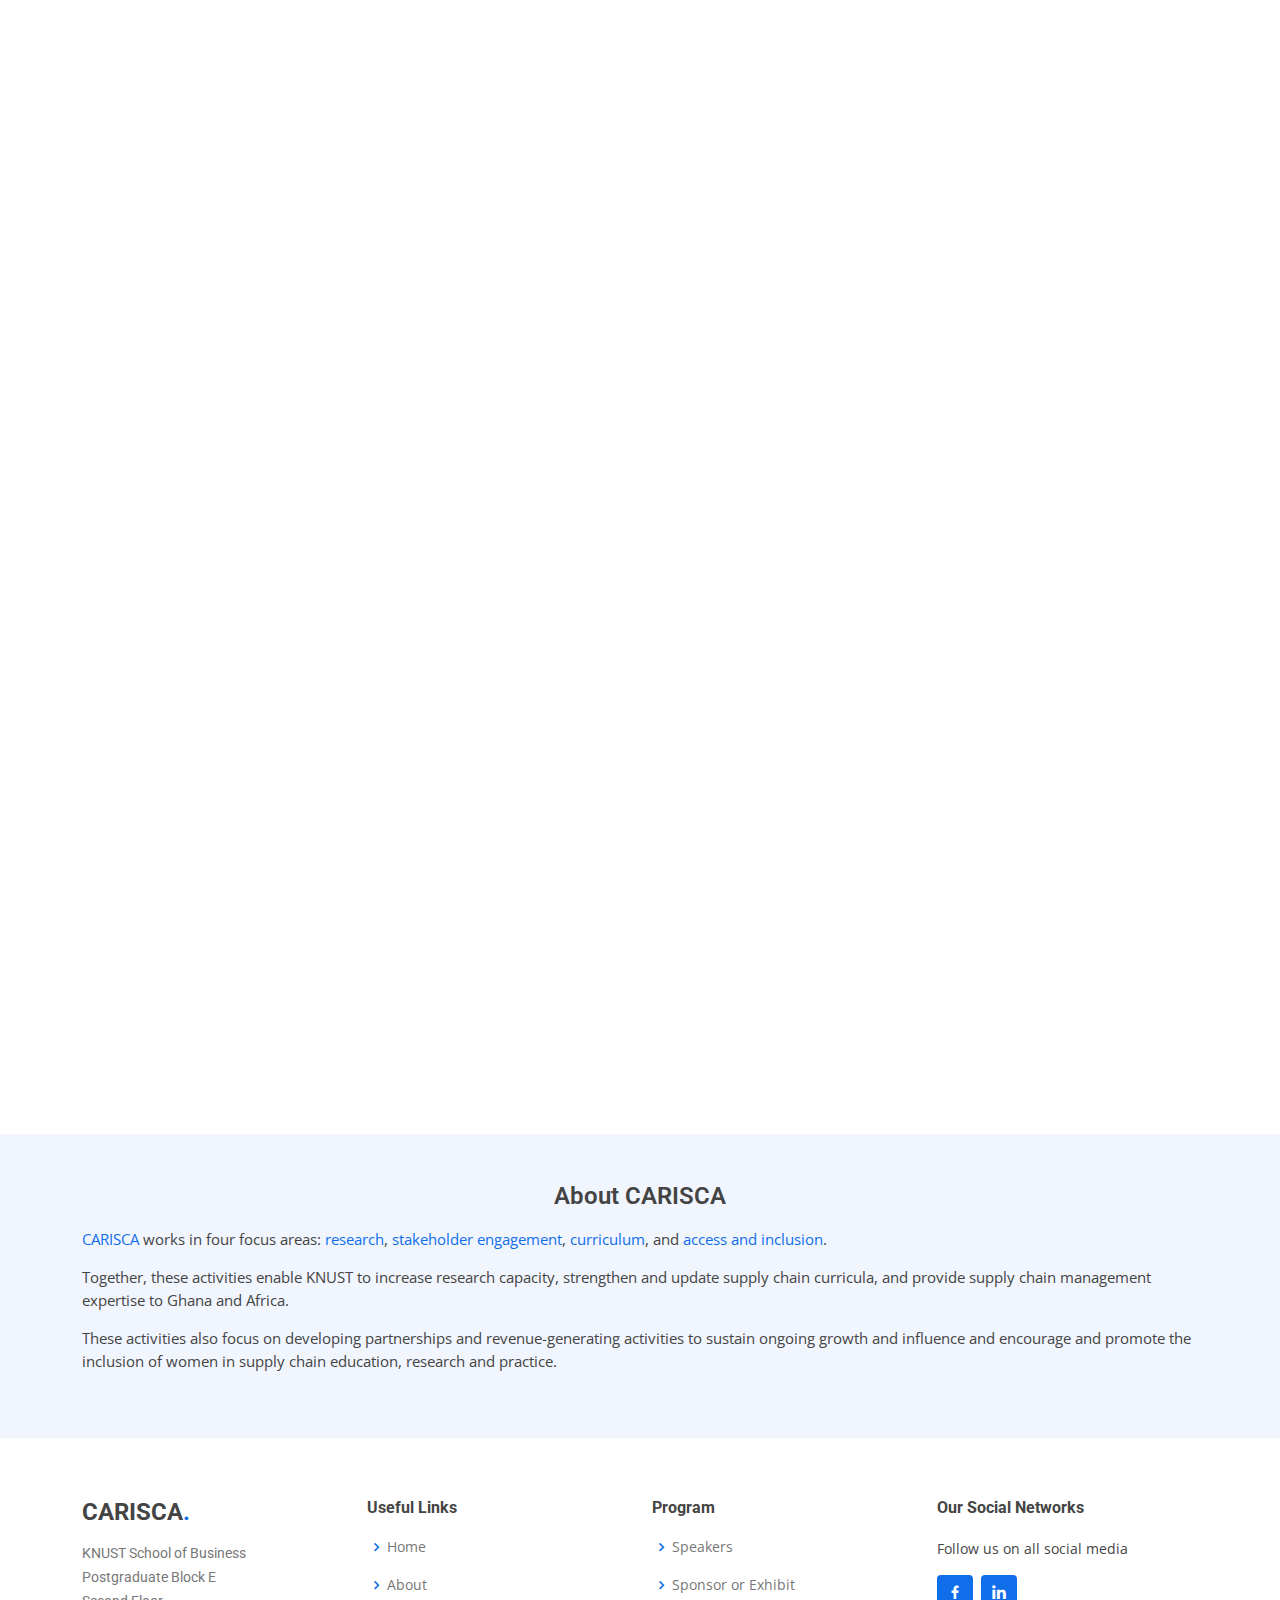
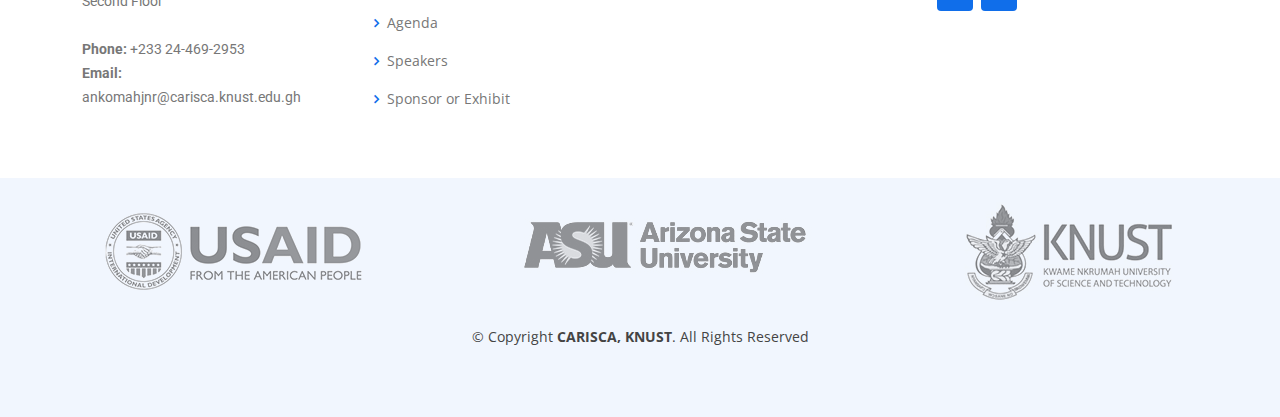
==== commit cf71d821: "Changes to agenda" ====
--- a/agenda.html
+++ b/agenda.html
@@ -132,102 +132,233 @@
 
           <div class="portfolio-item filter-app">
 
-
+            <h1>Day 1</h1>
            <div>
             <div class="d-flex align-items-center mb-2 gap-3">
               <span class="text-nowrap fw-bold">8:00AM (GMT)</span><span style="height: 1px; width: 100%; background-color: black;"></span>
             </div>
-            <div class="d-flex" >
+            <div class="d-flex align-items-start justify-content-start" >
               <div style="height: 8rem; width: 8rem;">
                 <img src="https://ucarecdn.com/b5e0e4f6-4a19-4323-9540-49d0b936130b/" class="img-fluid" alt="">
               </div>
-              <div class="d-flex justify-content-between align-items-center w-100">
-                <div class="h-100 d-flex flex-column py-4 mx-2">
-                  <span class="text-secondary">CONFERENCE . 10:00 - 12:00</span>
-                  <a href="#" class="fw-bold d-block text-dark mt-3">KEYNOTE 1</a>
-                </div>
-                <div class="h-100 d-flex flex-column py-4 mx-2">
+              <div class="d-flex">
+                <div class="h-100 mx-2" style="line-height: 1em;">
+                  <p class="mt-2">
+                    <span class="bg-secondary text-white px-2 py-1">Morning</span>
+                    <span class="bg-secondary text-white px-2 py-1">8:00AM - 9:00AM</span>
+                  </p>
+                  <p class="text-secondary fw-semibold">Welcome and Registration</p>
+                  <p class="text-secondary fw-semibold">Opening Remarks and Introduction to CARISCA</p>
+                  <!-- <a href="#" class="fw-bold d-block text-dark mt-3">KEYNOTE 1</a> -->
+                </div>
+                <!-- <div class="h-100 d-flex flex-column py-4 mx-2">
                   <span class="text-secondary">SPONSORED BY</span>
                   <a href="#" class="fw-bold d-block text-dark mt-3">CARISCA</a>
-                </div>
+                </div> -->
 
               </div>
             </div>
            </div>
 
 
-           <div class="my-4">
+           <div class="mt-4">
             <div class="d-flex align-items-center mb-2 gap-3">
-              <span class="text-nowrap fw-bold">12:00 (GMT)</span><span style="height: 1px; width: 100%; background-color: black;"></span>
-            </div>
-            <div class="d-flex" >
+              <span class="text-nowrap fw-bold">10:00AM (GMT)</span><span style="height: 1px; width: 100%; background-color: black;"></span>
+            </div>
+            <div class="d-flex align-items-start justify-content-start" >
               <div style="height: 8rem; width: 8rem;">
-                <img src="https://ucarecdn.com/f7b6868a-5d9a-4ca3-bba3-954fb59bf1e2/" class="img-fluid" alt="">
-              </div>
-              <div class="h-100 d-flex flex-column py-4 mx-2">
-                <span class="text-secondary">CONFERENCE . 10:00 - 12:00</span>
-                <a href="#" class="fw-bold d-block text-dark mt-3">Importance of supply chain</a>
+                <img src="https://ucarecdn.com/b5e0e4f6-4a19-4323-9540-49d0b936130b/" class="img-fluid" alt="">
+              </div>
+              <div class="d-flex">
+                <div class="h-100 mx-2" style="line-height: 1em;">
+                  <p class="mt-2">
+                    <span class="bg-secondary text-white px-2 py-1">Midday</span>
+                    <span class="bg-secondary text-white px-2 py-1">10:00AM - 11:00AM</span>
+                  </p>
+                  <p class="text-secondary fw-semibold">Transforming African Supply Chains for Global Impact?</p>
+                  <p class="text-secondary fw-semibold">Innovations and Best Practices in Supply Chain Management?</p>
+                  <!-- <a href="#" class="fw-bold d-block text-dark mt-3">KEYNOTE 1</a> -->
+                </div>
+                <!-- <div class="h-100 d-flex flex-column py-4 mx-2">
+                  <span class="text-secondary">SPONSORED BY</span>
+                  <a href="#" class="fw-bold d-block text-dark mt-3">CARISCA</a>
+                </div> -->
+
               </div>
             </div>
            </div>
 
-           <div class="my-4">
+
+           <div class="mt-4">
             <div class="d-flex align-items-center mb-2 gap-3">
-              <span class="text-nowrap fw-bold">3:00 (GMT)</span><span style="height: 1px; width: 100%; background-color: black;"></span>
-            </div>
-            <div class="d-flex" >
+              <span class="text-nowrap fw-bold">12:00PM (GMT)</span><span style="height: 1px; width: 100%; background-color: black;"></span>
+            </div>
+            <div class="d-flex align-items-start justify-content-start" >
               <div style="height: 8rem; width: 8rem;">
-                <img src="https://ucarecdn.com/828ec347-2ff7-4344-a087-431bdce0287c/" class="img-fluid" alt="">
-              </div>
-              <div class="h-100 d-flex flex-column py-4 mx-2">
-                <span class="text-secondary">CONFERENCE . 10:00 - 12:00</span>
-                <a href="#" class="fw-bold d-block text-dark mt-3">Navigating the future of supply chain</a>
+                <img src="https://ucarecdn.com/b5e0e4f6-4a19-4323-9540-49d0b936130b/" class="img-fluid" alt="">
+              </div>
+              <div class="d-flex">
+                <div class="h-100 mx-2" style="line-height: 1em;">
+                  <p class="mt-2">
+                    <span class="bg-secondary text-white px-2 py-1">Afternoon</span>
+                    <span class="bg-secondary text-white px-2 py-1">12:00PM - 1:00PM</span>
+                  </p>
+                  <p class="text-secondary fw-semibold">Panel/Breakout Sessions on Supply Chain Technologies</p>
+                  <p class="text-secondary fw-semibold">Industry Case Studies and Success Stories</p>
+                  <!-- <a href="#" class="fw-bold d-block text-dark mt-3">KEYNOTE 1</a> -->
+                </div>
+                <!-- <div class="h-100 d-flex flex-column py-4 mx-2">
+                  <span class="text-secondary">SPONSORED BY</span>
+                  <a href="#" class="fw-bold d-block text-dark mt-3">CARISCA</a>
+                </div> -->
+
               </div>
             </div>
            </div>
 
-
-          </div>
-
-
+           <div class="mt-4">
+            <div class="d-flex align-items-center mb-2 gap-3">
+              <span class="text-nowrap fw-bold">2:00PM (GMT)</span><span style="height: 1px; width: 100%; background-color: black;"></span>
+            </div>
+            <div class="d-flex align-items-start justify-content-start" >
+              <div style="height: 8rem; width: 8rem;">
+                <img src="https://ucarecdn.com/b5e0e4f6-4a19-4323-9540-49d0b936130b/" class="img-fluid" alt="">
+              </div>
+              <div class="d-flex">
+                <div class="h-100 mx-2" style="line-height: 1em;">
+                  <p class="mt-2">
+                    <span class="bg-secondary text-white px-2 py-1">Evening</span>
+                    <span class="bg-secondary text-white px-2 py-1">2:00PM - 4:00PM/span>
+                  </p>
+                  <p class="text-secondary fw-semibold">Networking Reception</p>
+                  <!-- <p class="text-secondary fw-semibold">Opening Remarks and Introduction to CARISCA</p> -->
+                  <!-- <a href="#" class="fw-bold d-block text-dark mt-3">KEYNOTE 1</a> -->
+                </div>
+                <!-- <div class="h-100 d-flex flex-column py-4 mx-2">
+                  <span class="text-secondary">SPONSORED BY</span>
+                  <a href="#" class="fw-bold d-block text-dark mt-3">CARISCA</a>
+                </div> -->
+
+              </div>
+            </div>
+           </div>
+
+
+          </div>
+
+        
           <div class="portfolio-item filter-card">
-
-            <div class="my-4">
+            <h1>Day 2</h1>
+            <div>
               <div class="d-flex align-items-center mb-2 gap-3">
-                <span class="text-nowrap fw-bold">12:00 (GMT)</span><span style="height: 1px; width: 100%; background-color: black;"></span>
-              </div>
-              <div class="d-flex" >
+                <span class="text-nowrap fw-bold">8:00AM (GMT)</span><span style="height: 1px; width: 100%; background-color: black;"></span>
+              </div>
+              <div class="d-flex align-items-start justify-content-start" >
                 <div style="height: 8rem; width: 8rem;">
-                  <img src="https://ucarecdn.com/f7b6868a-5d9a-4ca3-bba3-954fb59bf1e2/" class="img-fluid" alt="">
-                </div>
-                <div class="h-100 d-flex flex-column py-4 mx-2">
-                  <span class="text-secondary">CONFERENCE . 10:00 - 12:00</span>
-                  <a href="#" class="fw-bold d-block text-dark mt-3">Importance of supply chain</a>
+                  <img src="https://ucarecdn.com/b5e0e4f6-4a19-4323-9540-49d0b936130b/" class="img-fluid" alt="">
+                </div>
+                <div class="d-flex">
+                  <div class="h-100 mx-2" style="line-height: 1em;">
+                    <p class="mt-2">
+                      <span class="bg-secondary text-white px-2 py-1">Morning</span>
+                      <span class="bg-secondary text-white px-2 py-1">8:00AM - 9:00AM</span>
+                    </p>
+                    <p class="text-secondary fw-semibold">Recap and Highlights from Day 1</p>
+                    <p class="text-secondary fw-semibold">Academic Research Showcase in Supply Chain Management</p>
+                    <!-- <a href="#" class="fw-bold d-block text-dark mt-3">KEYNOTE 1</a> -->
+                  </div>
+                  <!-- <div class="h-100 d-flex flex-column py-4 mx-2">
+                    <span class="text-secondary">SPONSORED BY</span>
+                    <a href="#" class="fw-bold d-block text-dark mt-3">CARISCA</a>
+                  </div> -->
+  
                 </div>
               </div>
              </div>
-
-             <div class="my-4">
+  
+  
+             <div class="mt-4">
               <div class="d-flex align-items-center mb-2 gap-3">
-                <span class="text-nowrap fw-bold">3:00 (GMT)</span><span style="height: 1px; width: 100%; background-color: black;"></span>
-              </div>
-              <div class="d-flex" >
+                <span class="text-nowrap fw-bold">10:00AM (GMT)</span><span style="height: 1px; width: 100%; background-color: black;"></span>
+              </div>
+              <div class="d-flex align-items-start justify-content-start" >
                 <div style="height: 8rem; width: 8rem;">
-                  <img src="https://ucarecdn.com/828ec347-2ff7-4344-a087-431bdce0287c/" class="img-fluid" alt="">
-                </div>
-                <div class="d-flex justify-content-between align-items-center w-100">
-
-                  <div class="h-100 d-flex flex-column py-4 mx-2">
-                    <span class="text-secondary">CONFERENCE . 10:00 - 12:00</span>
-                    <a href="#" class="fw-bold d-block text-dark mt-3">Business Forum</a>
+                  <img src="https://ucarecdn.com/b5e0e4f6-4a19-4323-9540-49d0b936130b/" class="img-fluid" alt="">
+                </div>
+                <div class="d-flex">
+                  <div class="h-100 mx-2" style="line-height: 1em;">
+                    <p class="mt-2">
+                      <span class="bg-secondary text-white px-2 py-1">Midday</span>
+                      <span class="bg-secondary text-white px-2 py-1">10:00AM - 11:00AM</span>
+                    </p>
+                    <p class="text-secondary fw-semibold">Strategies for Sustainable Supply Chains</p>
+                    <p class="text-secondary fw-semibold">Panel Discussions on Emerging Supply Chain Trends</p>
+                    <!-- <a href="#" class="fw-bold d-block text-dark mt-3">KEYNOTE 1</a> -->
                   </div>
-                  <div class="h-100 d-flex flex-column py-4 mx-2">
+                  <!-- <div class="h-100 d-flex flex-column py-4 mx-2">
                     <span class="text-secondary">SPONSORED BY</span>
-                    <a href="#" class="fw-bold d-block text-dark mt-3">KNUST</a>
+                    <a href="#" class="fw-bold d-block text-dark mt-3">CARISCA</a>
+                  </div> -->
+  
+                </div>
+              </div>
+             </div>
+  
+  
+             <div class="mt-4">
+              <div class="d-flex align-items-center mb-2 gap-3">
+                <span class="text-nowrap fw-bold">12:00PM (GMT)</span><span style="height: 1px; width: 100%; background-color: black;"></span>
+              </div>
+              <div class="d-flex align-items-start justify-content-start" >
+                <div style="height: 8rem; width: 8rem;">
+                  <img src="https://ucarecdn.com/b5e0e4f6-4a19-4323-9540-49d0b936130b/" class="img-fluid" alt="">
+                </div>
+                <div class="d-flex">
+                  <div class="h-100 mx-2" style="line-height: 1em;">
+                    <p class="mt-2">
+                      <span class="bg-secondary text-white px-2 py-1">Afternoon</span>
+                      <span class="bg-secondary text-white px-2 py-1">12:00PM - 1:00PM</span>
+                    </p>
+                    <p class="text-secondary fw-semibold">Networking Session: Connecting Industry Professionals and Academics</p>
+                    <p class="text-secondary fw-semibold">Group Discussions on Enhancing Regional Supply Chains</p>
+                    <!-- <a href="#" class="fw-bold d-block text-dark mt-3">KEYNOTE 1</a> -->
                   </div>
+                  <!-- <div class="h-100 d-flex flex-column py-4 mx-2">
+                    <span class="text-secondary">SPONSORED BY</span>
+                    <a href="#" class="fw-bold d-block text-dark mt-3">CARISCA</a>
+                  </div> -->
+  
                 </div>
               </div>
              </div>
+  
+             <div class="mt-4">
+              <div class="d-flex align-items-center mb-2 gap-3">
+                <span class="text-nowrap fw-bold">2:00PM (GMT)</span><span style="height: 1px; width: 100%; background-color: black;"></span>
+              </div>
+              <div class="d-flex align-items-start justify-content-start" >
+                <div style="height: 8rem; width: 8rem;">
+                  <img src="https://ucarecdn.com/b5e0e4f6-4a19-4323-9540-49d0b936130b/" class="img-fluid" alt="">
+                </div>
+                <div class="d-flex">
+                  <div class="h-100 mx-2" style="line-height: 1em;">
+                    <p class="mt-2">
+                      <span class="bg-secondary text-white px-2 py-1">Evening</span>
+                      <span class="bg-secondary text-white px-2 py-1">2:00PM - 4:00PM</span>
+                    </p>
+                    <p class="text-secondary fw-semibold">Closing Remarks and Summary of Insights</p>
+                    <p class="text-secondary fw-semibold">Future Collaboration Opportunities and Next Steps</p>
+                    <!-- <a href="#" class="fw-bold d-block text-dark mt-3">KEYNOTE 1</a> -->
+                  </div>
+                  <!-- <div class="h-100 d-flex flex-column py-4 mx-2">
+                    <span class="text-secondary">SPONSORED BY</span>
+                    <a href="#" class="fw-bold d-block text-dark mt-3">CARISCA</a>
+                  </div> -->
+  
+                </div>
+              </div>
+             </div>
+  
            </div>
         </div>
       </div>
